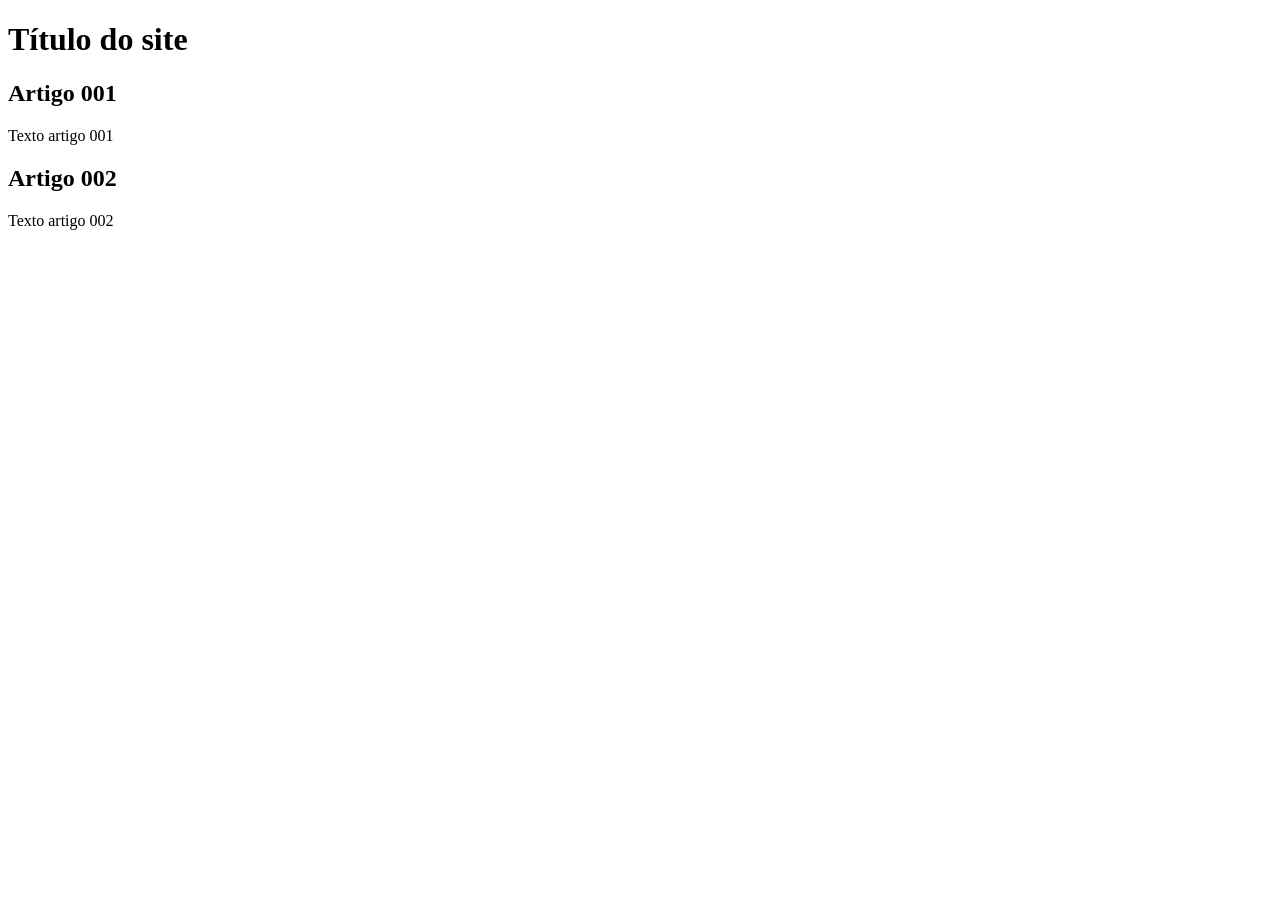
==== index.html @ a1dc00f1 "Add index Criei o arquivo index" ====
<!DOCTYPE html>
<html lang="pt-BR">
<head>
    <meta charset="UTF-8">
    <title>Título do site</title>
</head>
<body>
    <main>
        <header>
            <h1>Título do site</h1>
        </header>
        <article>
            <h2>Artigo 001</h2>
            <p>Texto artigo 001</p>
        </article>
        <article>
            <h2>Artigo 002</h2>
            <p>Texto artigo 002</p>
        </article>
    </main>
</body>
</html>
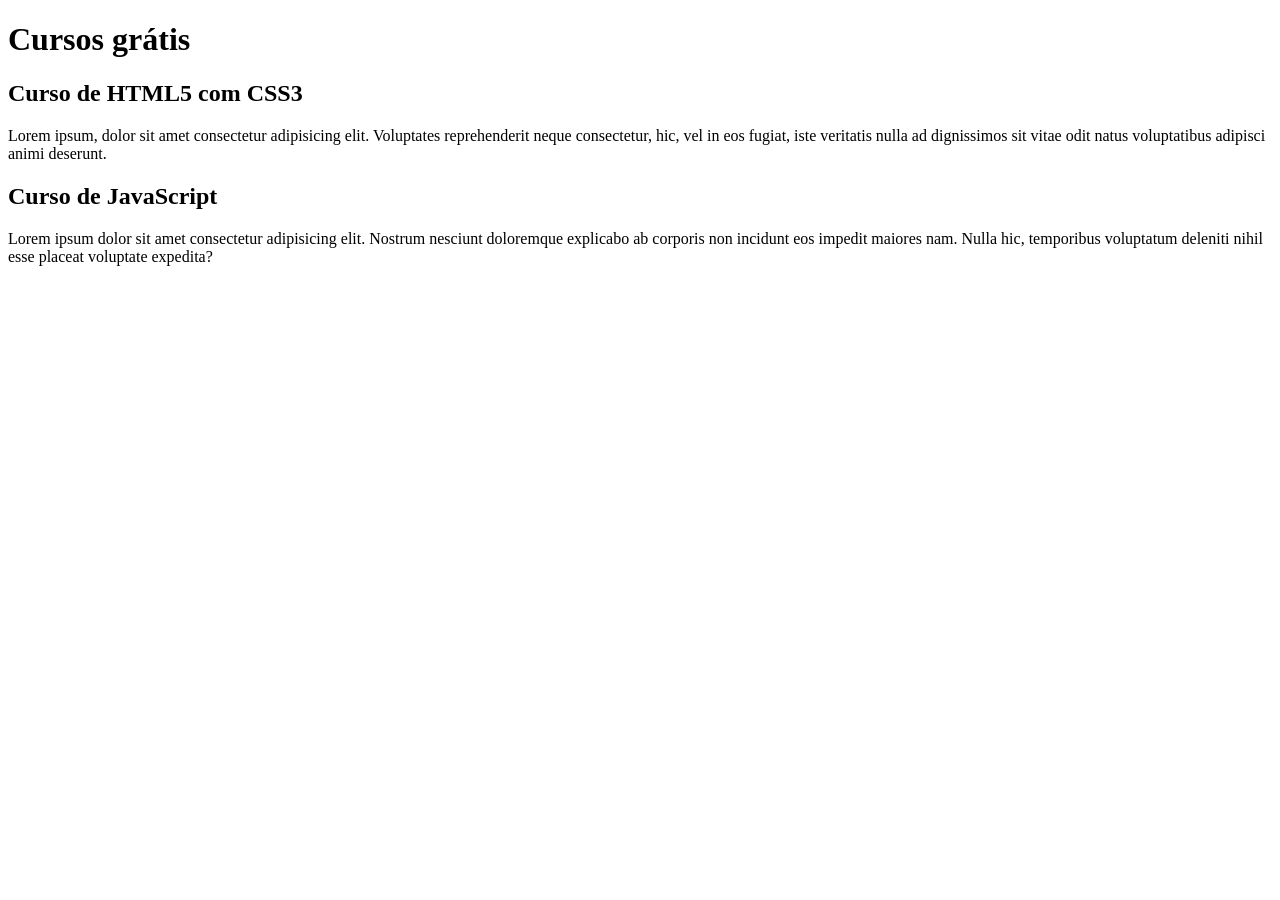
==== commit b40b1623: "Comecei a escrever o conteúdo" ====
--- a/index.html
+++ b/index.html
@@ -7,15 +7,15 @@
 <body>
     <main>
         <header>
-            <h1>Título do site</h1>
+            <h1>Cursos grátis</h1>
         </header>
         <article>
-            <h2>Artigo 001</h2>
-            <p>Texto artigo 001</p>
+            <h2>Curso de HTML5 com CSS3</h2>
+            <p>Lorem ipsum, dolor sit amet consectetur adipisicing elit. Voluptates reprehenderit neque consectetur, hic, vel in eos fugiat, iste veritatis nulla ad dignissimos sit vitae odit natus voluptatibus adipisci animi deserunt.</p>
         </article>
         <article>
-            <h2>Artigo 002</h2>
-            <p>Texto artigo 002</p>
+            <h2>Curso de JavaScript</h2>
+            <p>Lorem ipsum dolor sit amet consectetur adipisicing elit. Nostrum nesciunt doloremque explicabo ab corporis non incidunt eos impedit maiores nam. Nulla hic, temporibus voluptatum deleniti nihil esse placeat voluptate expedita?</p>
         </article>
     </main>
 </body>
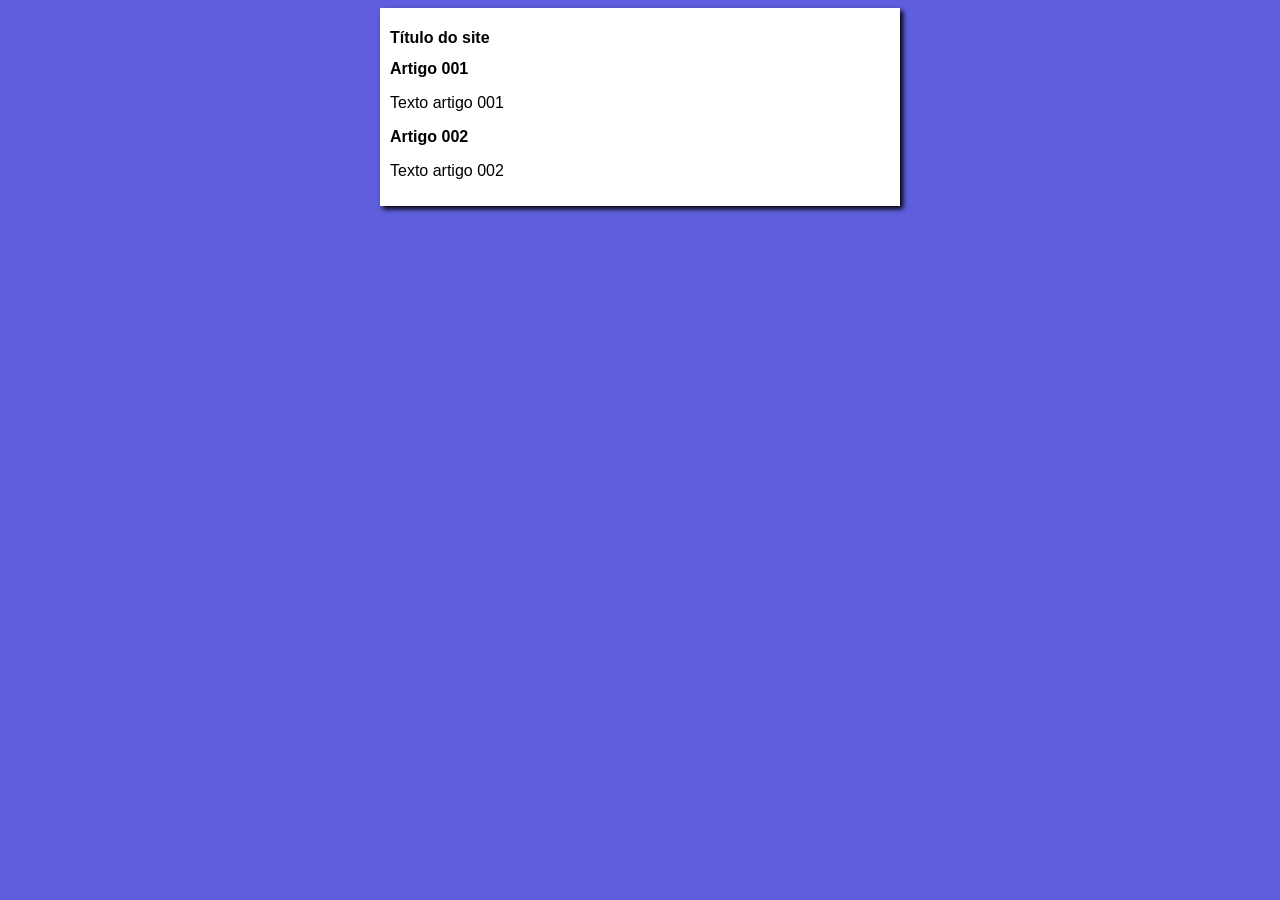
==== commit 0c312deb: "Iniciei o design" ====
--- a/index.html
+++ b/index.html
@@ -3,19 +3,20 @@
 <head>
     <meta charset="UTF-8">
     <title>Título do site</title>
+    <link rel="stylesheet" href="estilos/style.css">
 </head>
 <body>
     <main>
         <header>
-            <h1>Cursos grátis</h1>
+            <h1>Título do site</h1>
         </header>
         <article>
-            <h2>Curso de HTML5 com CSS3</h2>
-            <p>Lorem ipsum, dolor sit amet consectetur adipisicing elit. Voluptates reprehenderit neque consectetur, hic, vel in eos fugiat, iste veritatis nulla ad dignissimos sit vitae odit natus voluptatibus adipisci animi deserunt.</p>
+            <h2>Artigo 001</h2>
+            <p>Texto artigo 001</p>
         </article>
         <article>
-            <h2>Curso de JavaScript</h2>
-            <p>Lorem ipsum dolor sit amet consectetur adipisicing elit. Nostrum nesciunt doloremque explicabo ab corporis non incidunt eos impedit maiores nam. Nulla hic, temporibus voluptatum deleniti nihil esse placeat voluptate expedita?</p>
+            <h2>Artigo 002</h2>
+            <p>Texto artigo 002</p>
         </article>
     </main>
 </body>
--- a/estilos/style.css
+++ b/estilos/style.css
@@ -0,0 +1,16 @@
+* {
+    font-family: Arial, Helvetica, sans-serif;
+    font-size: 16px;
+}
+
+body {
+    background-color: rgb(95, 95, 221);
+}
+
+main {
+    background-color: white;
+    margin: auto;
+    box-shadow: 3px 3px 5px;
+    width: 500px;
+    padding: 10px;
+}
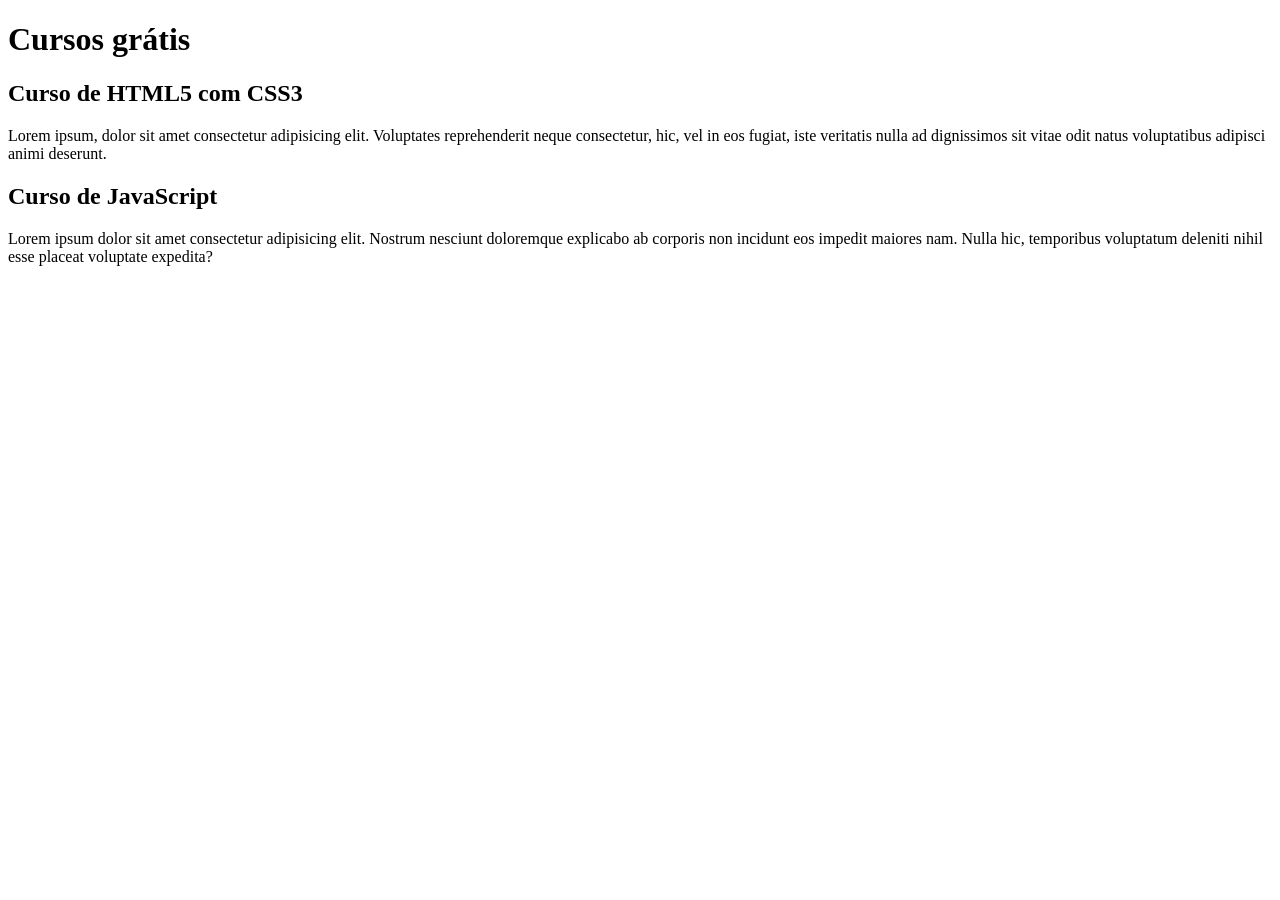
==== commit 9adc8c1b: "Update index.html" ====
--- a/index.html
+++ b/index.html
@@ -2,21 +2,20 @@
 <html lang="pt-BR">
 <head>
     <meta charset="UTF-8">
-    <title>Título do site</title>
-    <link rel="stylesheet" href="estilos/style.css">
+    <title>Stie CursoeVídeo</title>
 </head>
 <body>
     <main>
         <header>
-            <h1>Título do site</h1>
+            <h1>Cursos grátis</h1>
         </header>
         <article>
-            <h2>Artigo 001</h2>
-            <p>Texto artigo 001</p>
+            <h2>Curso de HTML5 com CSS3</h2>
+            <p>Lorem ipsum, dolor sit amet consectetur adipisicing elit. Voluptates reprehenderit neque consectetur, hic, vel in eos fugiat, iste veritatis nulla ad dignissimos sit vitae odit natus voluptatibus adipisci animi deserunt.</p>
         </article>
         <article>
-            <h2>Artigo 002</h2>
-            <p>Texto artigo 002</p>
+            <h2>Curso de JavaScript</h2>
+            <p>Lorem ipsum dolor sit amet consectetur adipisicing elit. Nostrum nesciunt doloremque explicabo ab corporis non incidunt eos impedit maiores nam. Nulla hic, temporibus voluptatum deleniti nihil esse placeat voluptate expedita?</p>
         </article>
     </main>
 </body>
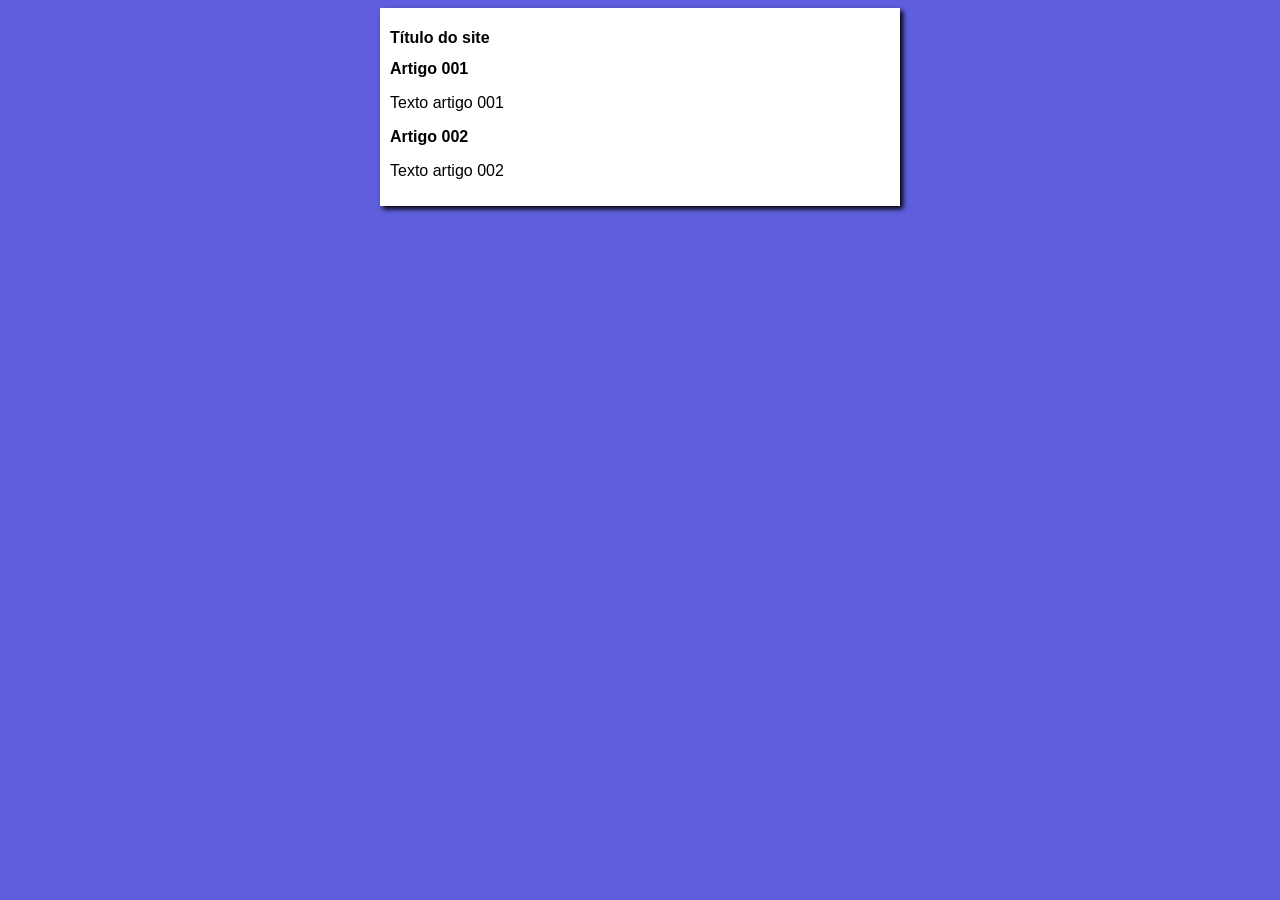
==== commit 958e7d98: "Update index.html" ====
--- a/index.html
+++ b/index.html
@@ -2,20 +2,21 @@
 <html lang="pt-BR">
 <head>
     <meta charset="UTF-8">
-    <title>Stie CursoeVídeo</title>
+    <title>Curso em Vídeo</title>
+    <link rel="stylesheet" href="estilos/style.css">
 </head>
 <body>
     <main>
         <header>
-            <h1>Cursos grátis</h1>
+            <h1>Título do site</h1>
         </header>
         <article>
-            <h2>Curso de HTML5 com CSS3</h2>
-            <p>Lorem ipsum, dolor sit amet consectetur adipisicing elit. Voluptates reprehenderit neque consectetur, hic, vel in eos fugiat, iste veritatis nulla ad dignissimos sit vitae odit natus voluptatibus adipisci animi deserunt.</p>
+            <h2>Artigo 001</h2>
+            <p>Texto artigo 001</p>
         </article>
         <article>
-            <h2>Curso de JavaScript</h2>
-            <p>Lorem ipsum dolor sit amet consectetur adipisicing elit. Nostrum nesciunt doloremque explicabo ab corporis non incidunt eos impedit maiores nam. Nulla hic, temporibus voluptatum deleniti nihil esse placeat voluptate expedita?</p>
+            <h2>Artigo 002</h2>
+            <p>Texto artigo 002</p>
         </article>
     </main>
 </body>
--- a/estilos/style.css
+++ b/estilos/style.css
@@ -0,0 +1,16 @@
+* {
+    font-family: Arial, Helvetica, sans-serif;
+    font-size: 16px;
+}
+
+body {
+    background-color: rgb(95, 95, 221);
+}
+
+main {
+    background-color: white;
+    margin: auto;
+    box-shadow: 3px 3px 5px;
+    width: 500px;
+    padding: 10px;
+}
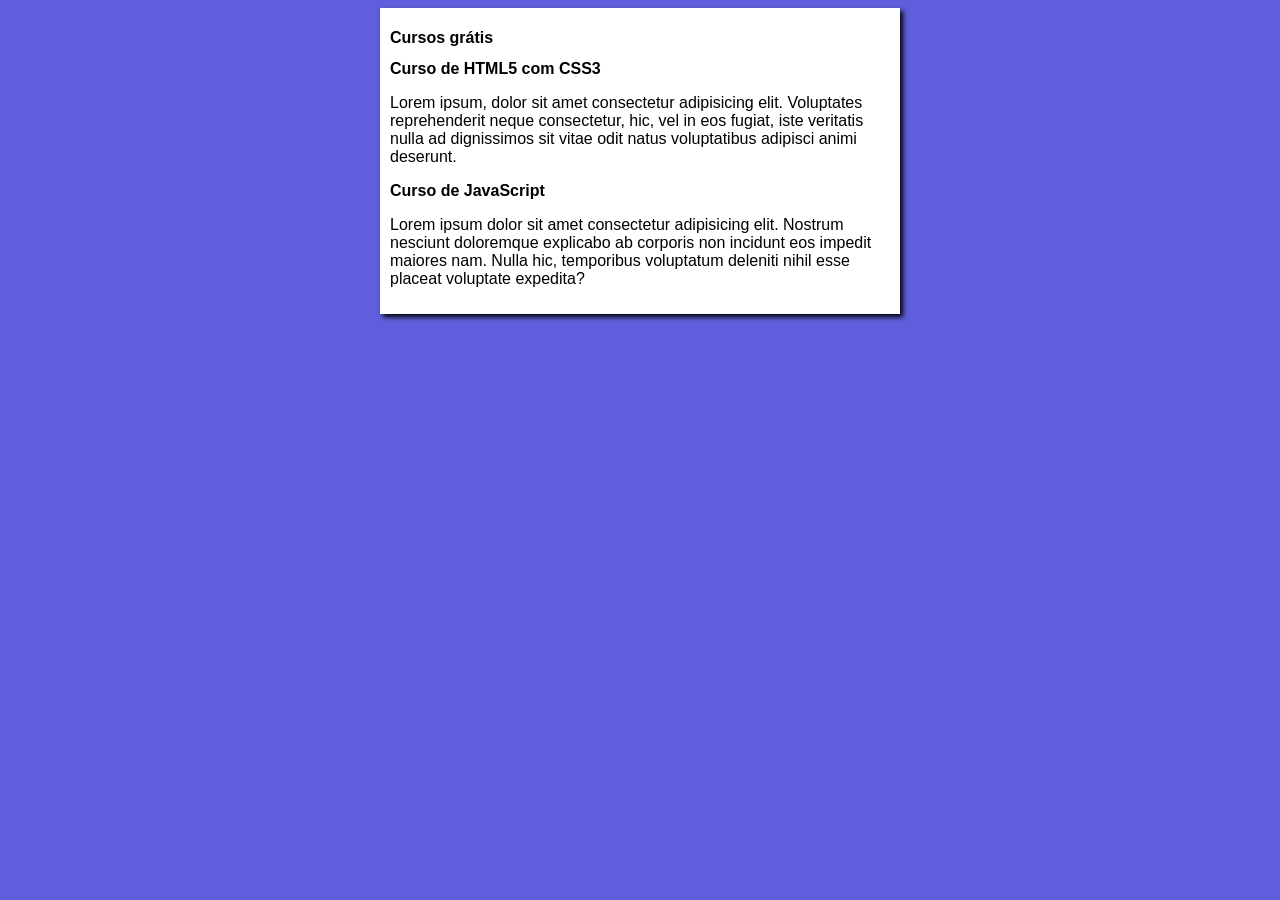
==== commit f2503533: "Merge branch 'design'" ====
--- a/index.html
+++ b/index.html
@@ -8,15 +8,15 @@
 <body>
     <main>
         <header>
-            <h1>Título do site</h1>
+            <h1>Cursos grátis</h1>
         </header>
         <article>
-            <h2>Artigo 001</h2>
-            <p>Texto artigo 001</p>
+            <h2>Curso de HTML5 com CSS3</h2>
+            <p>Lorem ipsum, dolor sit amet consectetur adipisicing elit. Voluptates reprehenderit neque consectetur, hic, vel in eos fugiat, iste veritatis nulla ad dignissimos sit vitae odit natus voluptatibus adipisci animi deserunt.</p>
         </article>
         <article>
-            <h2>Artigo 002</h2>
-            <p>Texto artigo 002</p>
+            <h2>Curso de JavaScript</h2>
+            <p>Lorem ipsum dolor sit amet consectetur adipisicing elit. Nostrum nesciunt doloremque explicabo ab corporis non incidunt eos impedit maiores nam. Nulla hic, temporibus voluptatum deleniti nihil esse placeat voluptate expedita?</p>
         </article>
     </main>
 </body>
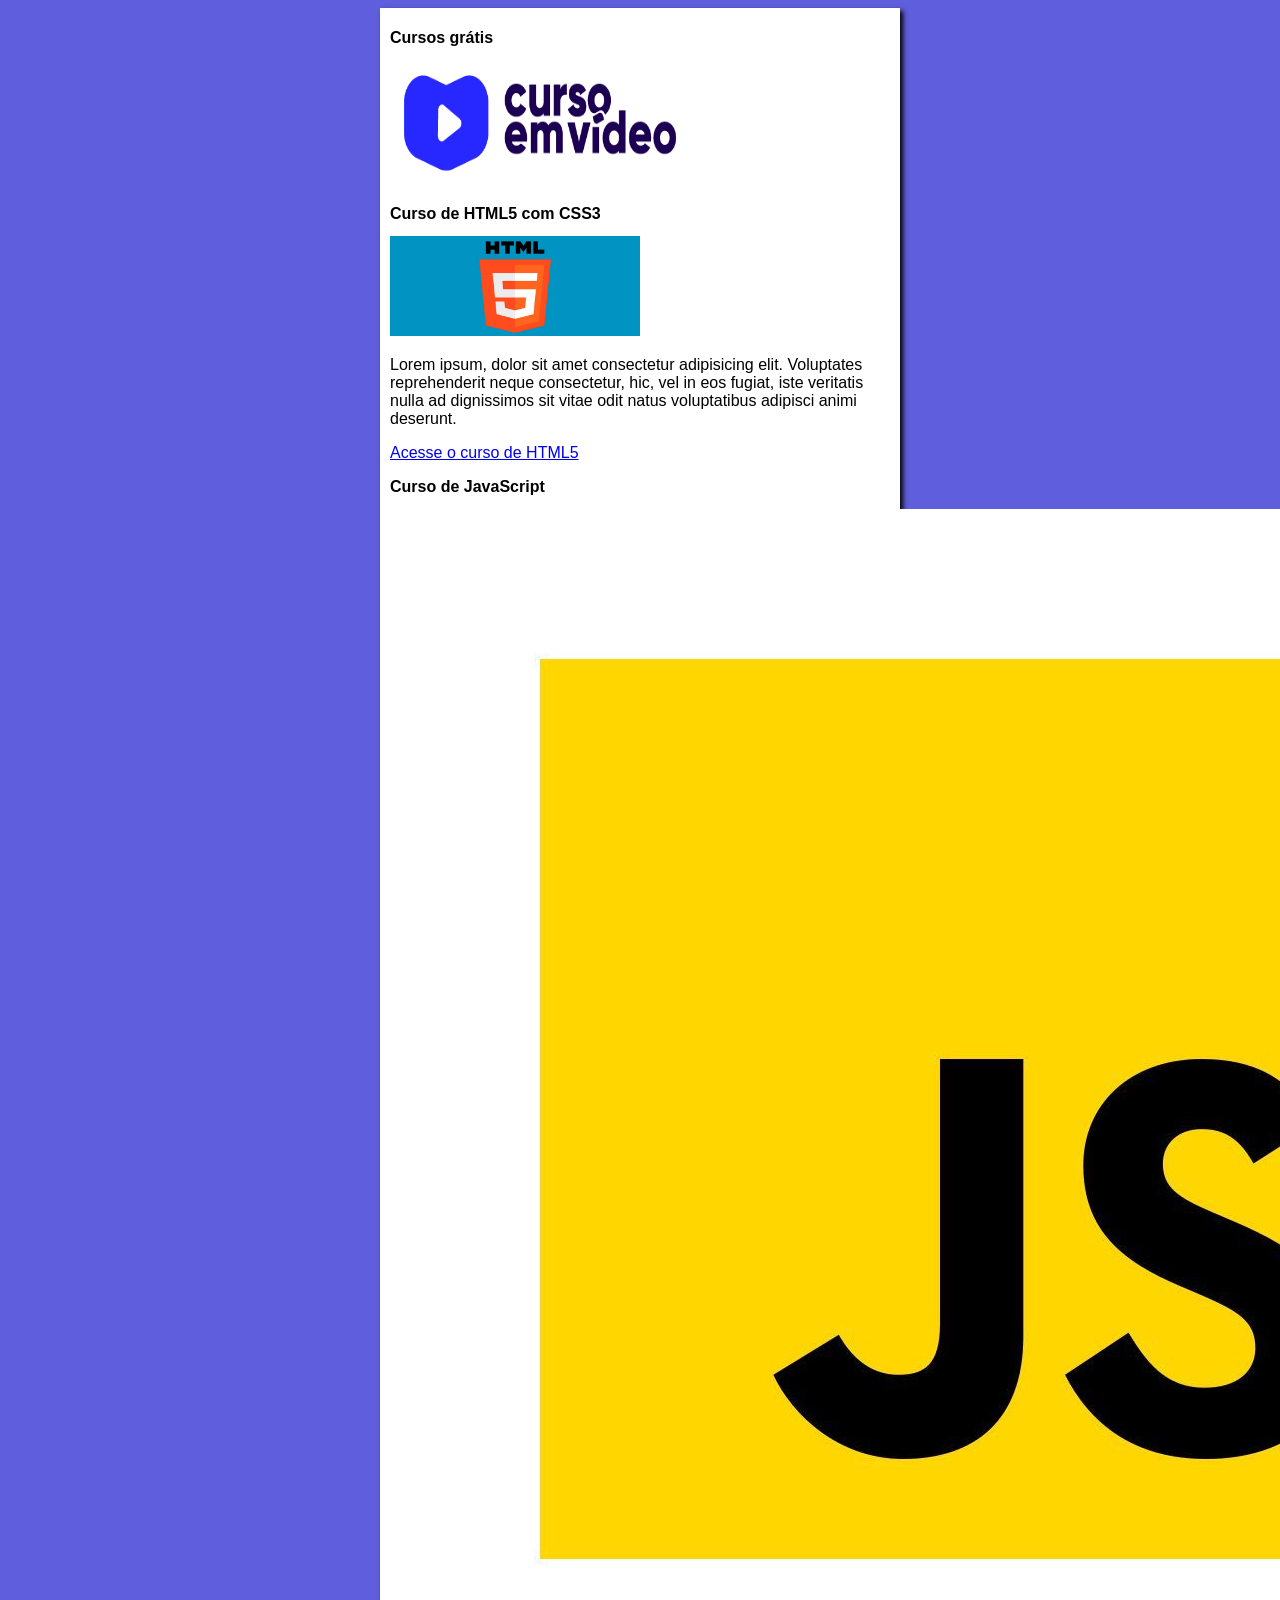
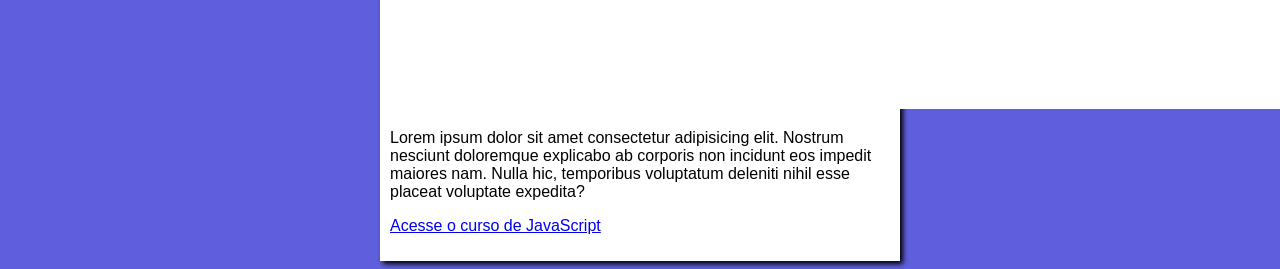
==== commit 742bdcd9: "mudanças site" ====
--- a/index.html
+++ b/index.html
@@ -9,14 +9,19 @@
     <main>
         <header>
             <h1>Cursos grátis</h1>
+            <img src="images/cursoemvideo-logo.png" id="logo">
         </header>
         <article>
             <h2>Curso de HTML5 com CSS3</h2>
+            <img src="images/html5-jpg.jpg" id="html">
             <p>Lorem ipsum, dolor sit amet consectetur adipisicing elit. Voluptates reprehenderit neque consectetur, hic, vel in eos fugiat, iste veritatis nulla ad dignissimos sit vitae odit natus voluptatibus adipisci animi deserunt.</p>
+            <p><a href="cursohtml.html">Acesse o curso de HTML5</a></p>
         </article>
         <article>
             <h2>Curso de JavaScript</h2>
+            <img src="images/javascript-jpg.jpg" id="javascript">
             <p>Lorem ipsum dolor sit amet consectetur adipisicing elit. Nostrum nesciunt doloremque explicabo ab corporis non incidunt eos impedit maiores nam. Nulla hic, temporibus voluptatum deleniti nihil esse placeat voluptate expedita?</p>
+            <P><a href="cursojavascript.html">Acesse o curso de JavaScript</a></P>
         </article>
     </main>
 </body>
--- a/estilos/style.css
+++ b/estilos/style.css
@@ -13,4 +13,22 @@
     box-shadow: 3px 3px 5px;
     width: 500px;
     padding: 10px;
+}
+
+img#javascirpt {
+    width: 100px;
+    height: 100px;
+    margin: auto;
+}
+
+img#logo {
+     width: 300px;
+    height: 130px;
+    margin: auto;  
+}
+
+img#html {
+     width: 250px;
+    height: 100px;
+    margin: auto;  
 }
